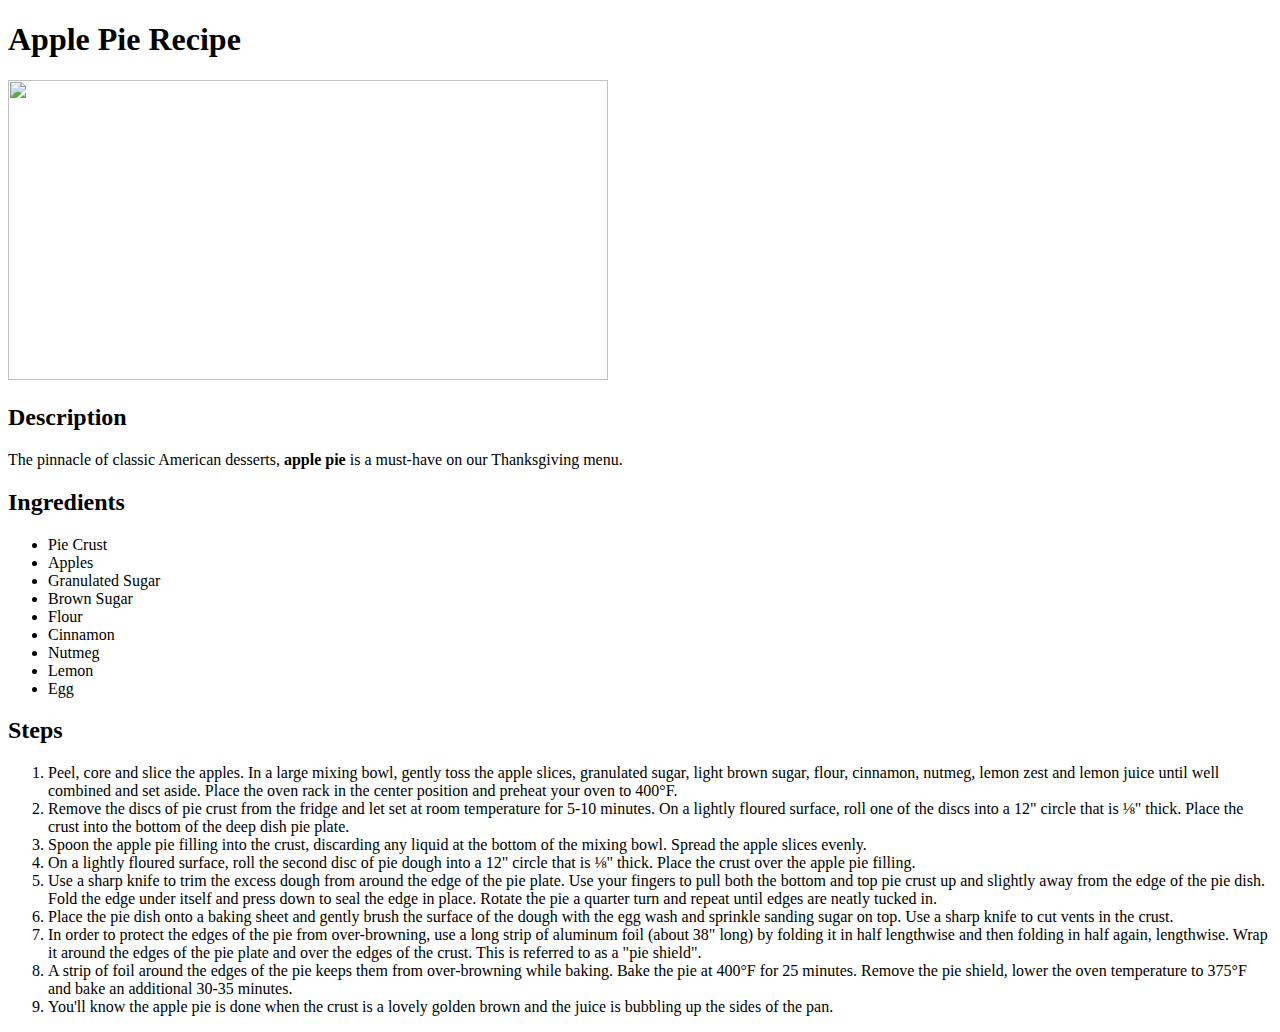
==== allrecipes/apple_pie.html @ 6f9d056d "Created 4 html pages, one is the index and the other ones are recipes pages that are linked to the i" ====
<!DOCTYPE html>
<html lang="en">
<head>
    <meta charset="UTF-8">
    <meta name="viewport" content="width=device-width, initial-scale=1.0">
    <title>Apple Pie</title>
</head>
<body>
    
    <h1>Apple Pie Recipe</h1>
    <img src="https://hips.hearstapps.com/hmg-prod/images/apple-pie-index-6425bd0363f16.jpg?crop=0.8888888888888888xw:1xh;center,top&resize=1200:*" height="300" width="600" >

    <h2>Description</h2>
    <p>The pinnacle of classic American desserts, <strong>apple pie</strong> is a must-have on our Thanksgiving menu.</p>

    <h2>Ingredients</h3>
    <ul>
        <li>Pie Crust</li>
        <li>Apples</li>
        <li>Granulated Sugar</li>
        <li>Brown Sugar</li>
        <li>Flour</li>
        <li>Cinnamon</li>
        <li>Nutmeg</li>
        <li>Lemon</li>
        <li>Egg</li>
    </ul>

    <h2>Steps</h3>
    <ol>
        <li>Peel, core and slice the apples. In a large mixing bowl, gently toss the apple slices, granulated sugar, light brown sugar, flour, cinnamon, nutmeg, lemon zest and lemon juice until well combined and set aside. Place the oven rack in the center position and preheat your oven to 400°F.</li>
        <li>Remove the discs of pie crust from the fridge and let set at room temperature for 5-10 minutes. On a lightly floured surface, roll one of the discs into a 12" circle that is ⅛" thick. Place the crust into the bottom of the deep dish pie plate.</li>
        <li>Spoon the apple pie filling into the crust, discarding any liquid at the bottom of the mixing bowl. Spread the apple slices evenly.</li>
        <li>On a lightly floured surface, roll the second disc of pie dough into a 12" circle that is ⅛" thick. Place the crust over the apple pie filling.</li>
        <li>Use a sharp knife to trim the excess dough from around the edge of the pie plate. Use your fingers to pull both the bottom and top pie crust up and slightly away from the edge of the pie dish. Fold the edge under itself and press down to seal the edge in place. Rotate the pie a quarter turn and repeat until edges are neatly tucked in.</li>
        <li>Place the pie dish onto a baking sheet and gently brush the surface of the dough with the egg wash and sprinkle sanding sugar on top. Use a sharp knife to cut vents in the crust.</li>
        <li>In order to protect the edges of the pie from over-browning, use a long strip of aluminum foil (about 38" long) by folding it in half lengthwise and then folding in half again, lengthwise. Wrap it around the edges of the pie plate and over the edges of the crust. This is referred to as a "pie shield".</li>
        <li>A strip of foil around the edges of the pie keeps them from over-browning while baking. Bake the pie at 400°F for 25 minutes. Remove the pie shield, lower the oven temperature to 375°F and bake an additional 30-35 minutes.</li>
        <li>You'll know the apple pie is done when the crust is a lovely golden brown and the juice is bubbling up the sides of the pan.</li>





    </ol>


</body>
</html>
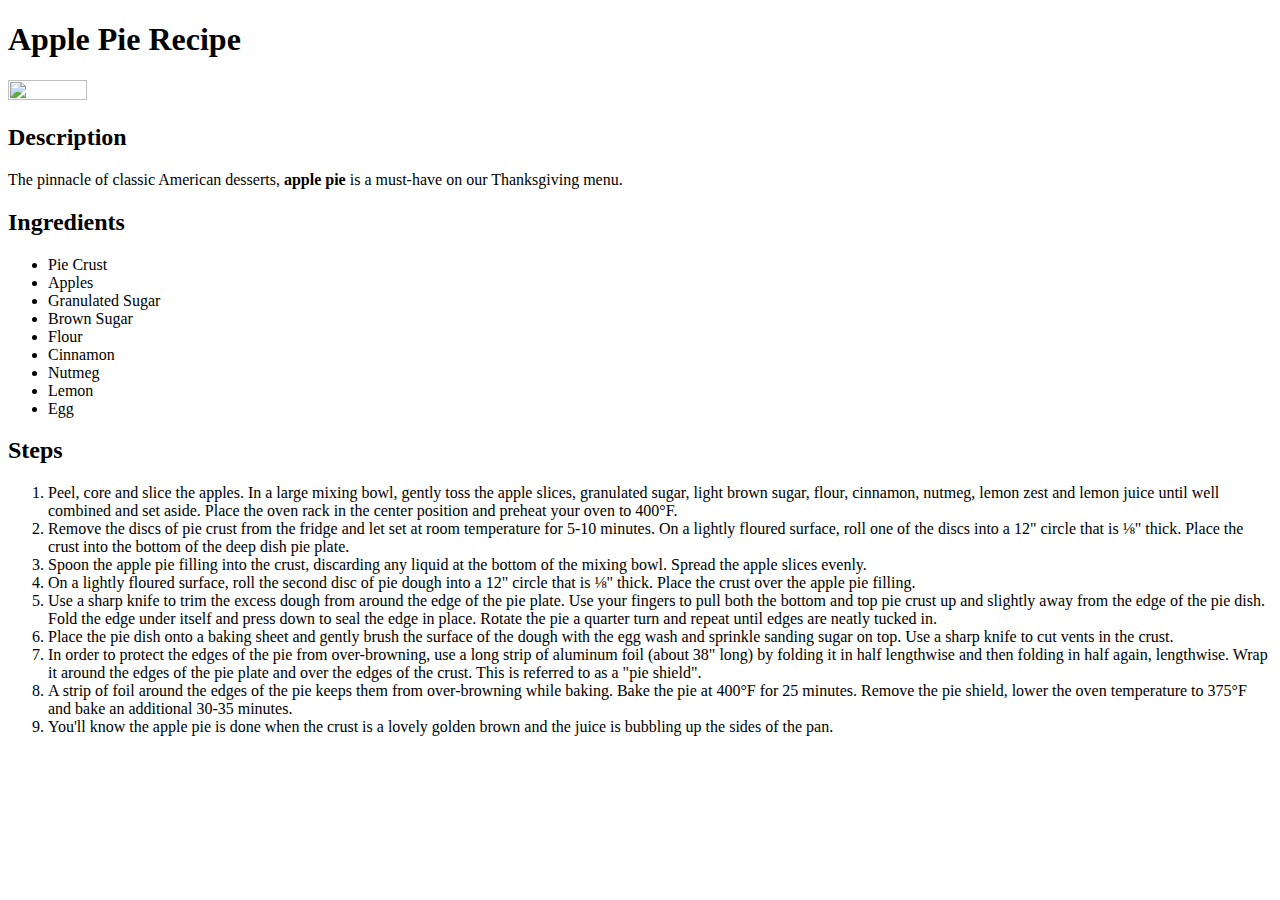
==== commit 9bd1bb50: "Changed the image proprotions" ====
--- a/allrecipes/apple_pie.html
+++ b/allrecipes/apple_pie.html
@@ -8,7 +8,7 @@
 <body>
     
     <h1>Apple Pie Recipe</h1>
-    <img src="https://hips.hearstapps.com/hmg-prod/images/apple-pie-index-6425bd0363f16.jpg?crop=0.8888888888888888xw:1xh;center,top&resize=1200:*" height="300" width="600" >
+    <img src="https://hips.hearstapps.com/hmg-prod/images/apple-pie-index-6425bd0363f16.jpg?crop=0.8888888888888888xw:1xh;center,top&resize=1200:*" height="25%" width="25%" >
 
     <h2>Description</h2>
     <p>The pinnacle of classic American desserts, <strong>apple pie</strong> is a must-have on our Thanksgiving menu.</p>
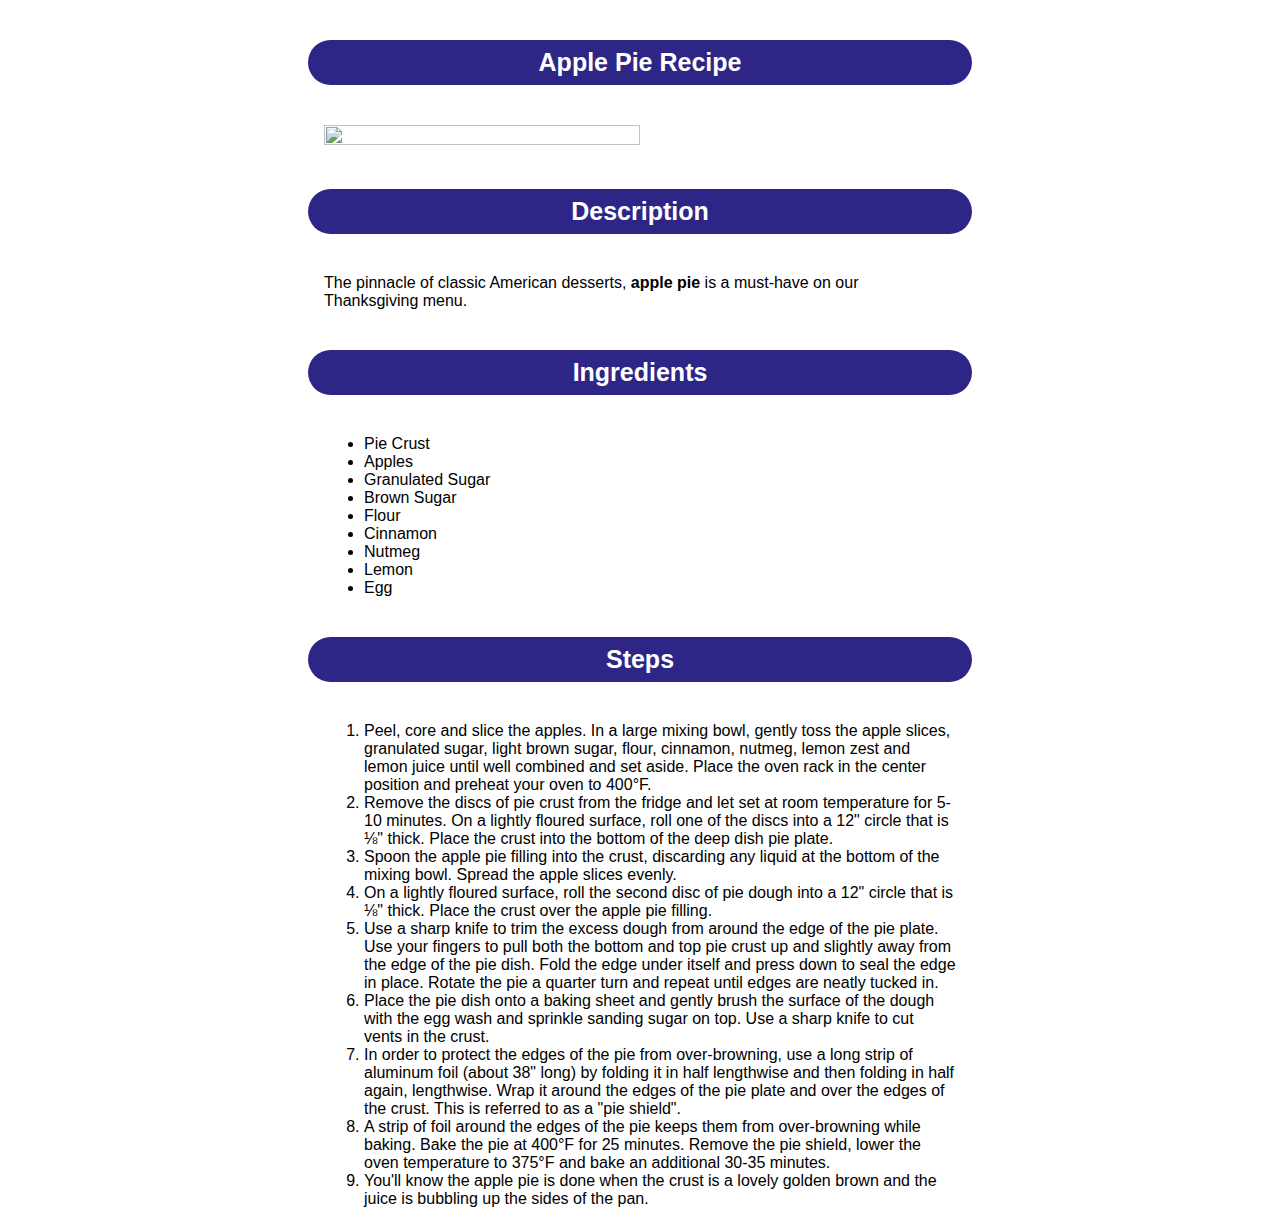
==== commit b6e501ce: "css added" ====
--- a/allrecipes/apple_pie.html
+++ b/allrecipes/apple_pie.html
@@ -4,17 +4,18 @@
     <meta charset="UTF-8">
     <meta name="viewport" content="width=device-width, initial-scale=1.0">
     <title>Apple Pie</title>
+    <link rel="stylesheet" href="../style.css">
 </head>
 <body>
     
-    <h1>Apple Pie Recipe</h1>
+    <h1 class="recipetitle">Apple Pie Recipe</h1>
     <img src="https://hips.hearstapps.com/hmg-prod/images/apple-pie-index-6425bd0363f16.jpg?crop=0.8888888888888888xw:1xh;center,top&resize=1200:*" height="25%" width="25%" >
 
-    <h2>Description</h2>
-    <p>The pinnacle of classic American desserts, <strong>apple pie</strong> is a must-have on our Thanksgiving menu.</p>
+    <h2 class="recipetitle">Description</h2>
+    <p class="text">The pinnacle of classic American desserts, <strong>apple pie</strong> is a must-have on our Thanksgiving menu.</p>
 
-    <h2>Ingredients</h3>
-    <ul>
+    <h2 class="recipetitle">Ingredients</h3>
+    <ul class="text">
         <li>Pie Crust</li>
         <li>Apples</li>
         <li>Granulated Sugar</li>
@@ -26,8 +27,8 @@
         <li>Egg</li>
     </ul>
 
-    <h2>Steps</h3>
-    <ol>
+    <h2 class="recipetitle">Steps</h3>
+    <ol class="text">
         <li>Peel, core and slice the apples. In a large mixing bowl, gently toss the apple slices, granulated sugar, light brown sugar, flour, cinnamon, nutmeg, lemon zest and lemon juice until well combined and set aside. Place the oven rack in the center position and preheat your oven to 400°F.</li>
         <li>Remove the discs of pie crust from the fridge and let set at room temperature for 5-10 minutes. On a lightly floured surface, roll one of the discs into a 12" circle that is ⅛" thick. Place the crust into the bottom of the deep dish pie plate.</li>
         <li>Spoon the apple pie filling into the crust, discarding any liquid at the bottom of the mixing bowl. Spread the apple slices evenly.</li>
--- a/style.css
+++ b/style.css
@@ -0,0 +1,17 @@
+.recipelist {background-color: #D8F40B; font-size: 25px; text-align: center; border-radius: 40px; padding: 8px; margin-bottom: 15px;}
+
+.list {color: #D8F40B; margin: 40px; margin-left: 300px; margin-right: 300px;}
+
+body {font-family: Arial, Helvetica, sans-serif;}
+
+.h11 {color: white; background-color: #2d2686; font-size: 25px; text-align: center; border-radius: 40px; padding: 8px; margin-bottom: 15px; margin: 40px; margin-left: 340px; margin-right: 300px;}
+
+.recipetitle{color: white; background-color: #2d2686; font-size: 25px; text-align: center; border-radius: 40px; padding: 8px; margin-bottom: 15px; margin: 40px; margin-left: 300px; margin-right: 300px;}
+
+img {display: block;
+    margin-left: auto;
+    margin-right: auto;
+    width: 50%;}
+
+    .text {margin-left: 25%; margin-right: 25%;}
+    
